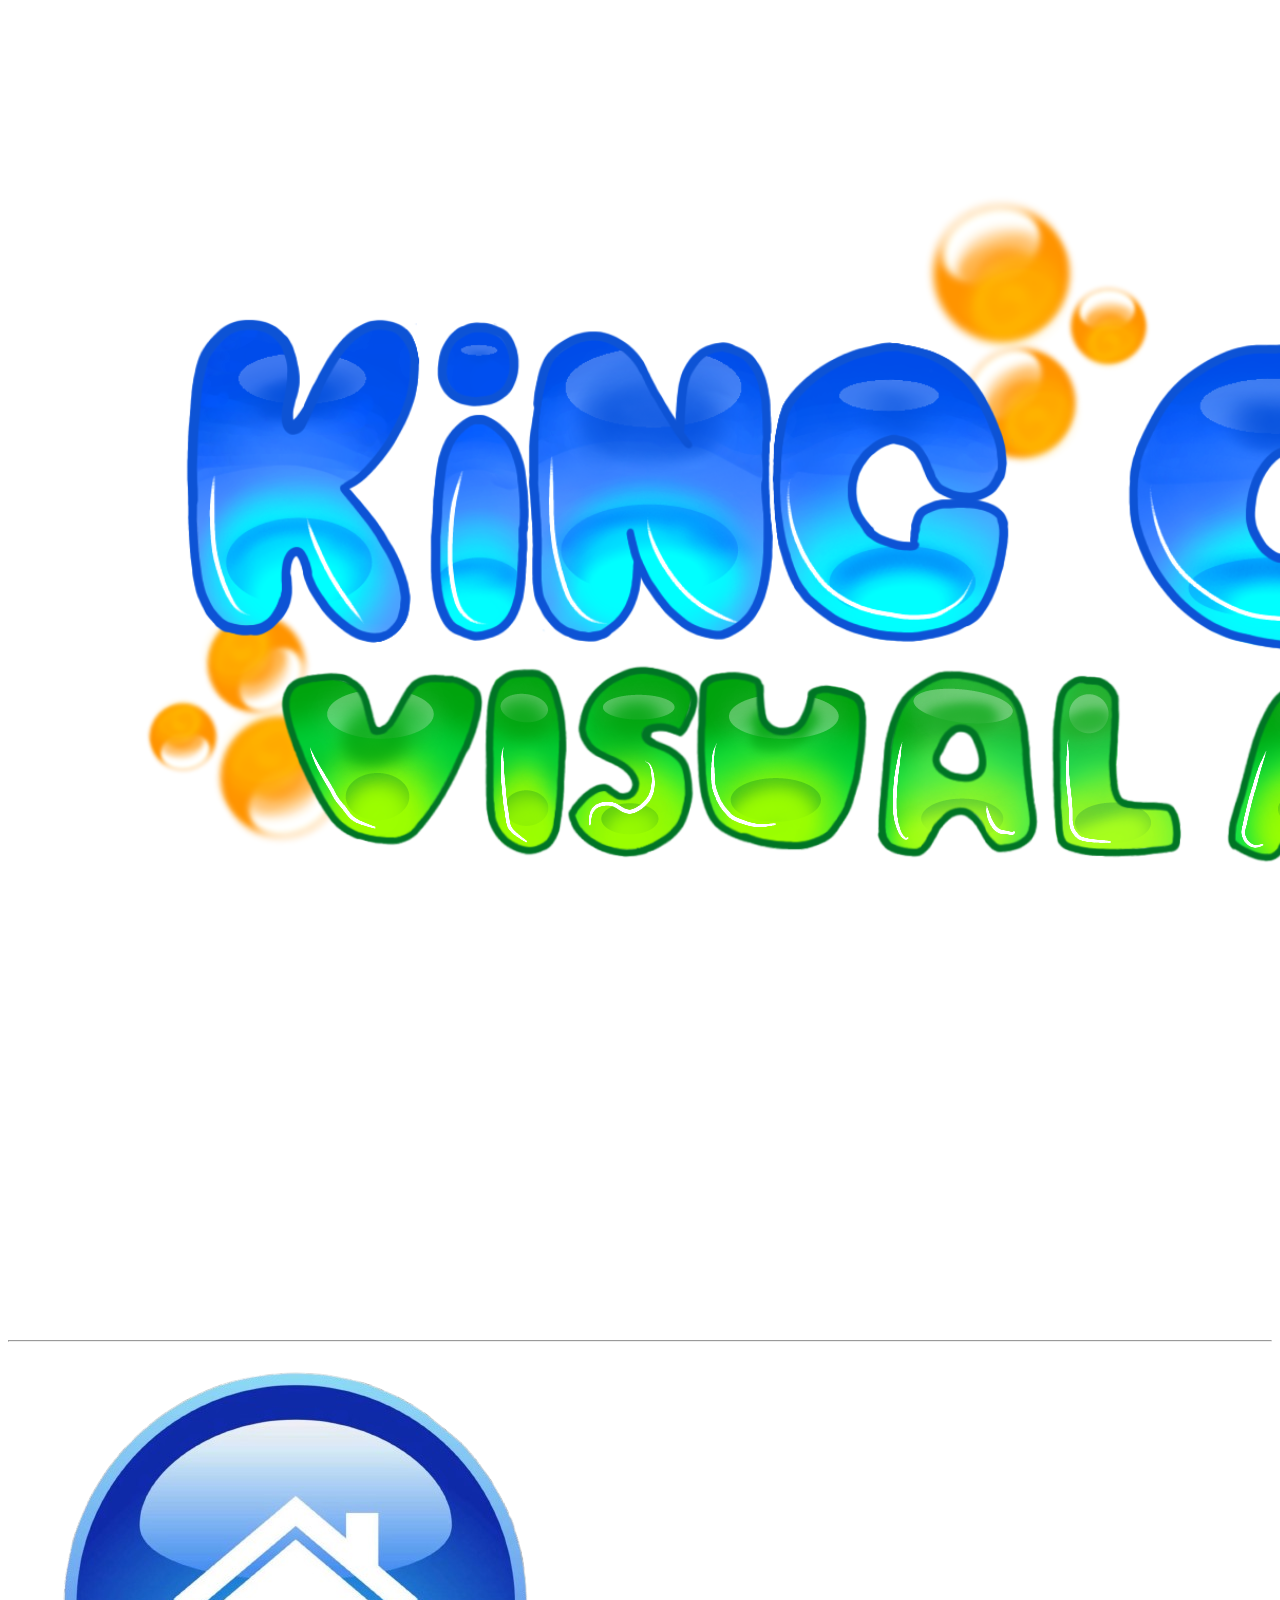
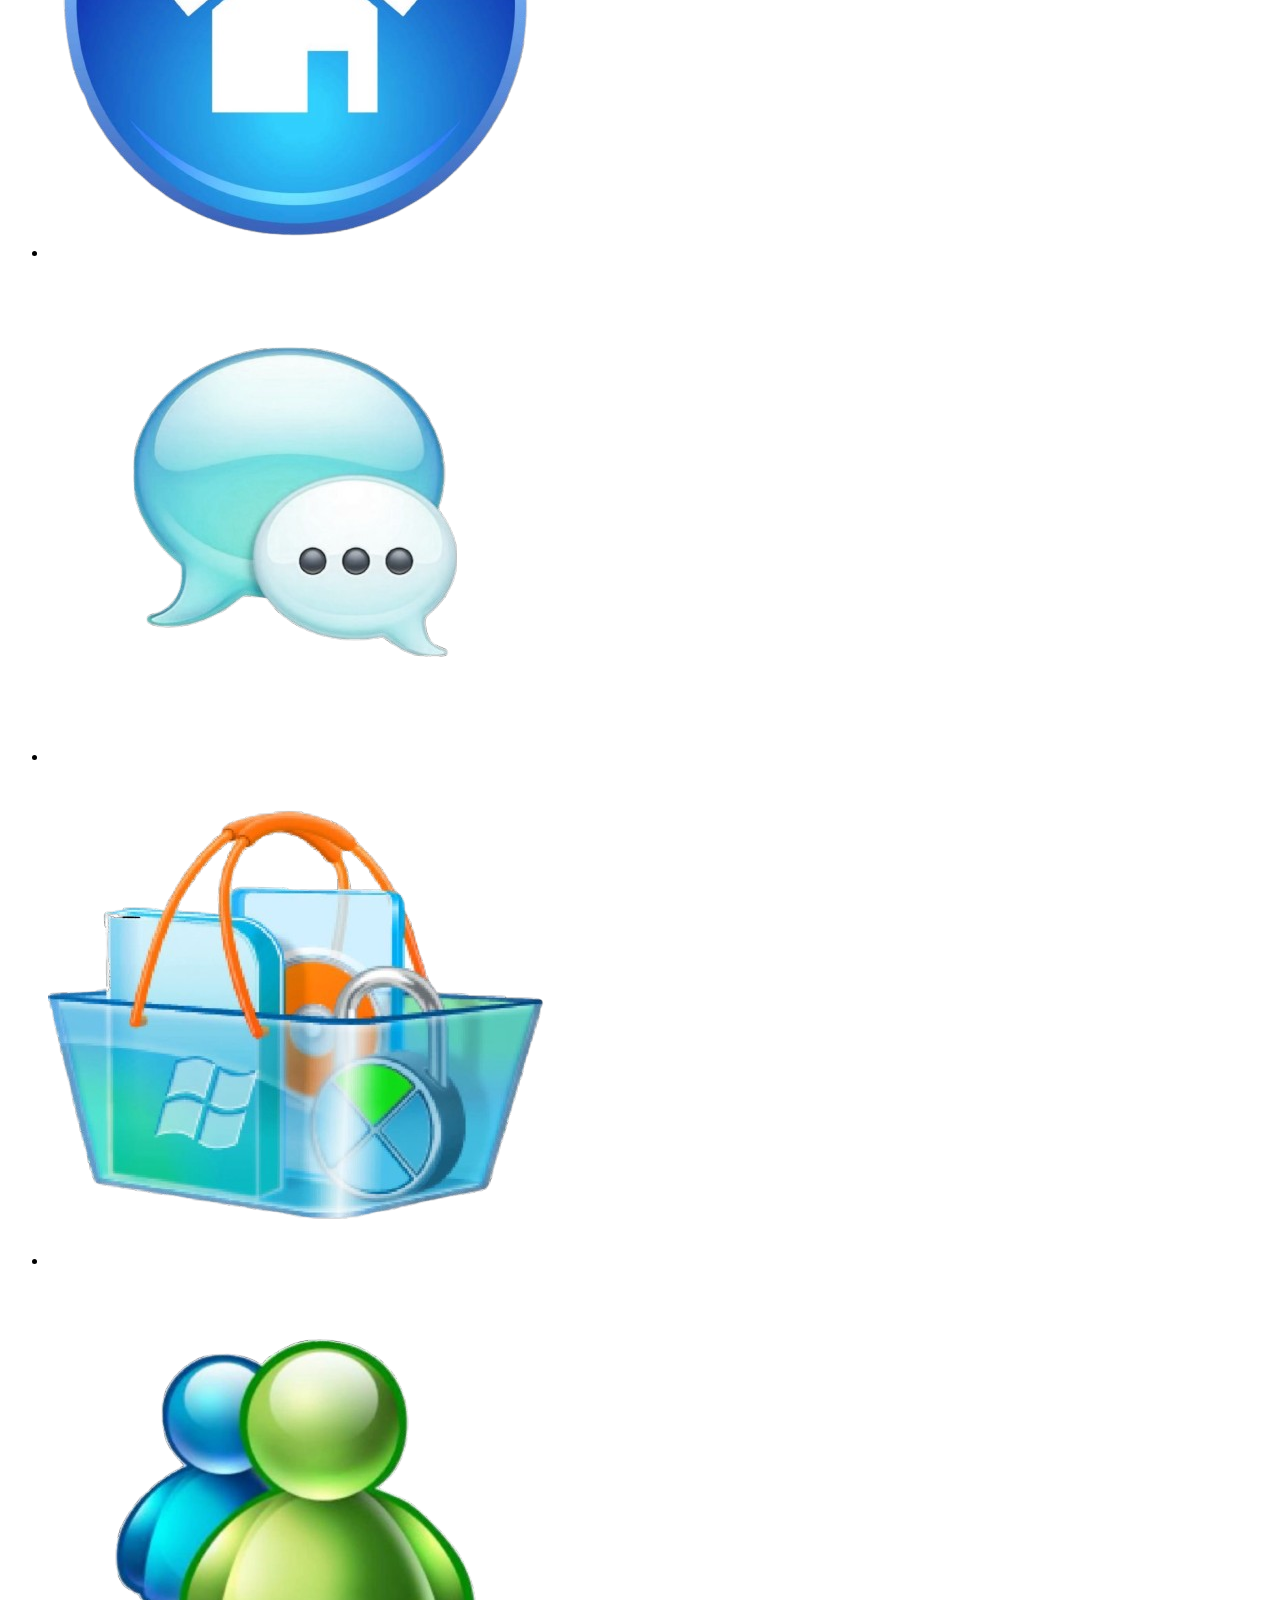
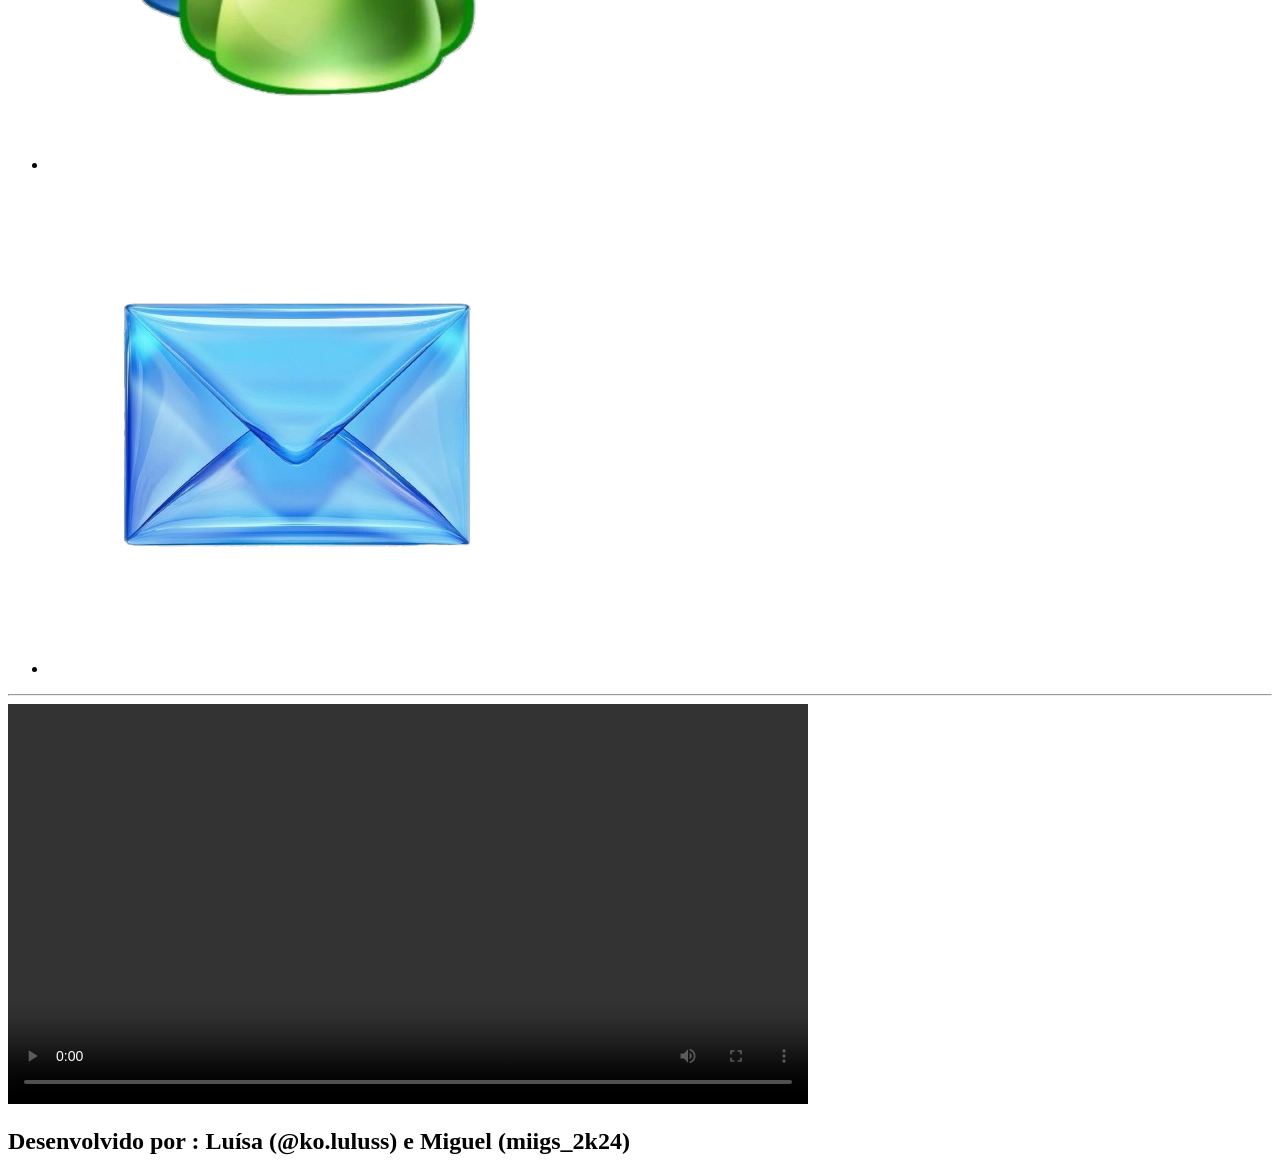
==== index.html @ 79847c88 "Add files via upload" ====
<!DOCTYPE html>
<html lang="pt-br">
<head>
    <meta charset="UTF-8">
    <meta name="viewport" content="width=device-width, initial-scale=1.0">
    <title>King Crab Visualarts</title>
    <link rel="stylesheet" href="../css/reset.css">
    <link rel="stylesheet" href="../css/style_index.css">
</head>
<body>
    <header class="imagem-header">
        <img src="../imagens/953.png" alt="">
    </header>
    <hr>
   <main>
    <section>
         <nav class="menu">
            <ul>
                <li><a href="../html/index.html"><img src="../imagens/WhatsApp_Image_2026-09-21_at_15.01.48__1_-removebg-preview.png" alt=""></a></li>
                <li><a href="../html/sobre.html"><img src="../imagens/WhatsApp_Image_2026-09-21_at_15.01.49-removebg-preview.png" alt=""></a></li>
                <li><a href="../html/produtos.html"><img src="../imagens/WhatsApp_Image_2026-09-21_at_15.01.48-removebg-preview.png" alt=""></a></li>
                <li><a href="../html/parceiros.html"><img src="../imagens/WhatsApp_Image_2026-09-21_at_15.01.49__1_-removebg-preview.png" alt=""></a></li>
                <li><a href="../html/blog.html"><img src="../imagens/WhatsApp_Image_2026-09-21_at_15.02.50-removebg-preview.png" alt=""></a></li>
            </ul>
        </nav>
        <hr>
    </section>
   
    <section>
        <video src="../vídeos/videointrodutorio.mp4" type="video/mp4" controls width="800px"></video>
    </section>

   </main>

    <footer class="imagem-footer">
        <h2>Desenvolvido por : Luísa (@ko.luluss) e Miguel (miigs_2k24) </h2>
    </footer>
</body>
</html>
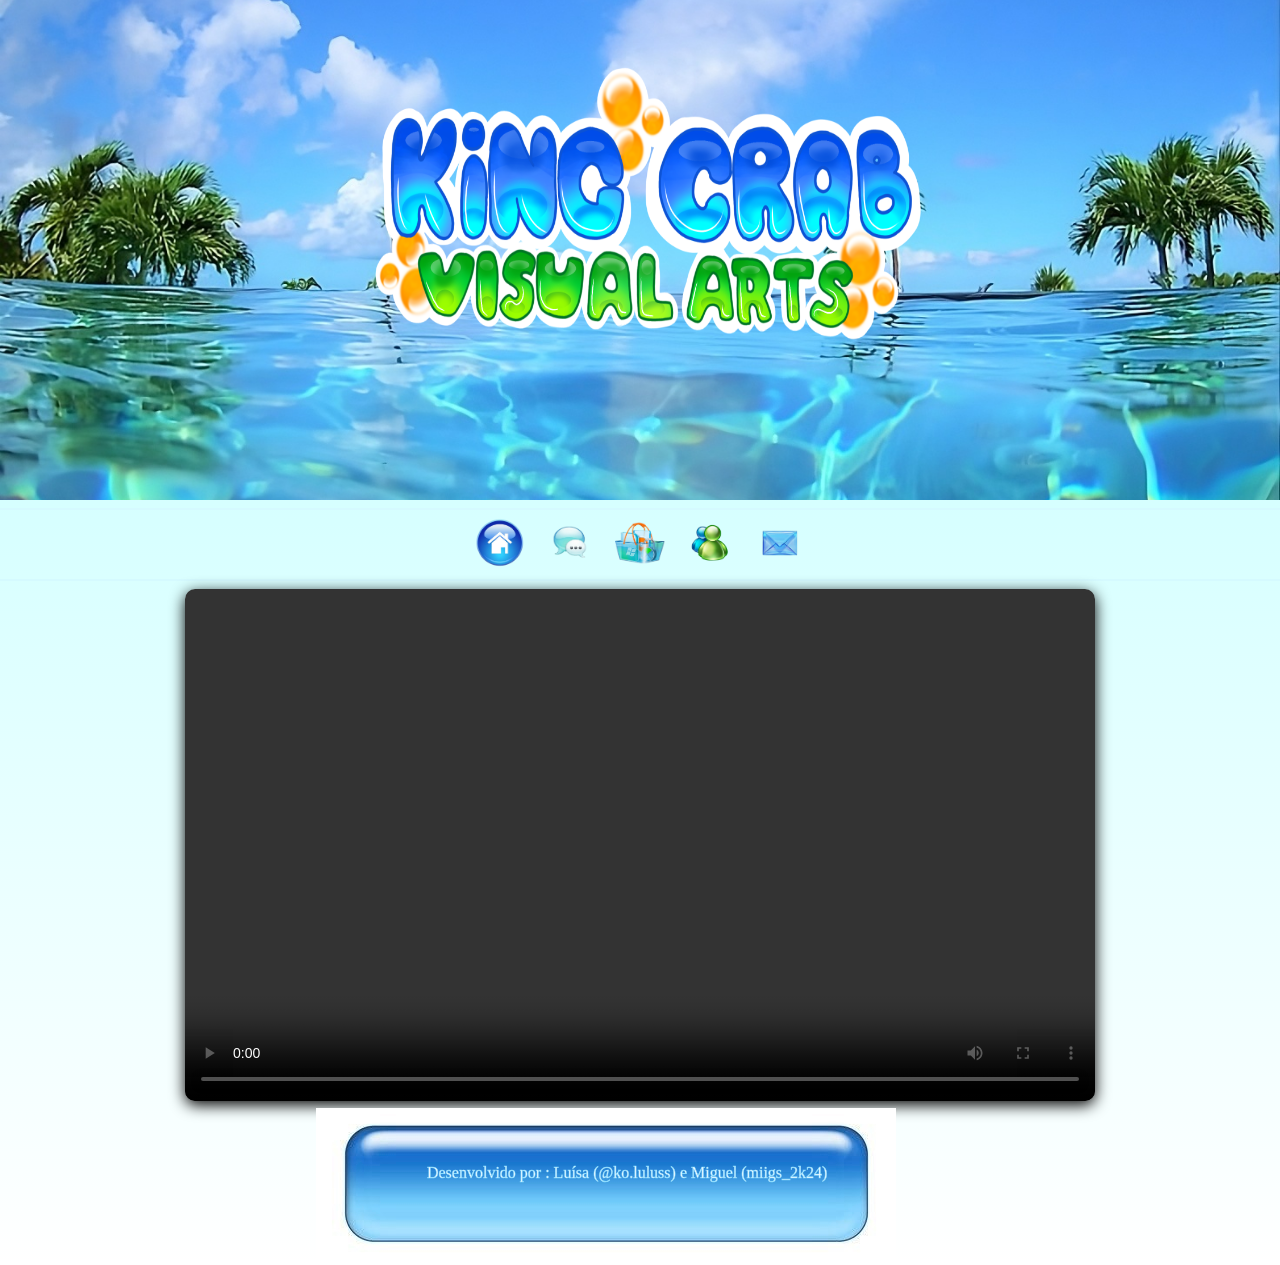
==== commit 868eb462: "Update index.html" ====
--- a/index.html
+++ b/index.html
@@ -4,8 +4,8 @@
     <meta charset="UTF-8">
     <meta name="viewport" content="width=device-width, initial-scale=1.0">
     <title>King Crab Visualarts</title>
-    <link rel="stylesheet" href="../css/reset.css">
-    <link rel="stylesheet" href="../css/style_index.css">
+    <link rel="stylesheet" href="reset.css">
+    <link rel="stylesheet" href="style_index.css">
 </head>
 <body>
     <header class="imagem-header">
@@ -36,4 +36,4 @@
         <h2>Desenvolvido por : Luísa (@ko.luluss) e Miguel (miigs_2k24) </h2>
     </footer>
 </body>
-</html>+</html>
--- a/style_index.css
+++ b/style_index.css
@@ -0,0 +1,85 @@
+.imagem-header {
+    background-image: url(../imagens/headerV6.jpeg);
+    background-repeat: no-repeat;
+    background-size: cover;
+    background-position: 50%;
+    width: 100%;
+    height: 500px;
+    display: flex;
+    justify-content: center;
+    justify-items: center;
+
+}
+.imagem-header img {
+    
+    width: 600px;
+    height: auto;
+    
+}
+.menu ul {
+    display: flex;
+    flex-direction: row;
+    gap: 20px;
+    justify-content: center;
+    align-items: center;
+}
+.menu ul li{
+    display: inline;
+}
+.menu ul li img {
+    height: 50px;
+    transition: ease-in-out 0.3s;
+}
+.menu ul li img:hover{
+    transform: scale(1.2);
+}
+h1 {
+    font-family:monospace;
+    display: flex;
+    justify-content: center;
+    font-size: 100px;
+    color: rgb(121, 255, 255);
+    -webkit-text-stroke: 1px rgb(0, 150, 125);
+}
+
+video{
+    display: flex;
+    justify-content: center;
+    align-items: center;
+    margin: auto;
+    width: 910px;
+    height: 512px;
+    border-radius: 10px;
+    box-shadow: 0px 4px 15px black;
+}
+
+body{
+    background-image: linear-gradient(to bottom, rgb(187, 255, 255), rgb(255, 255, 255));
+}
+
+hr {
+  border: none;
+  height: 2px;
+  background-color: #d5faff;
+}
+.imagem-footer {
+    background-image: url(../imagens/footer.jpg);
+    background-repeat: no-repeat;
+    background-size:auto;
+    background-position: 100%;
+    width: 70%;
+    height: 100px;
+    display: flex;
+    justify-content: center;
+    justify-items: center;
+    padding-top: 5%;
+}
+
+.imagem-footer h2{
+    display: flex;
+    text-align: center;
+    padding-left: 40%;
+    color: aliceblue;
+    -webkit-text-stroke: 0.5px rgb(134, 221, 255);
+}
+
